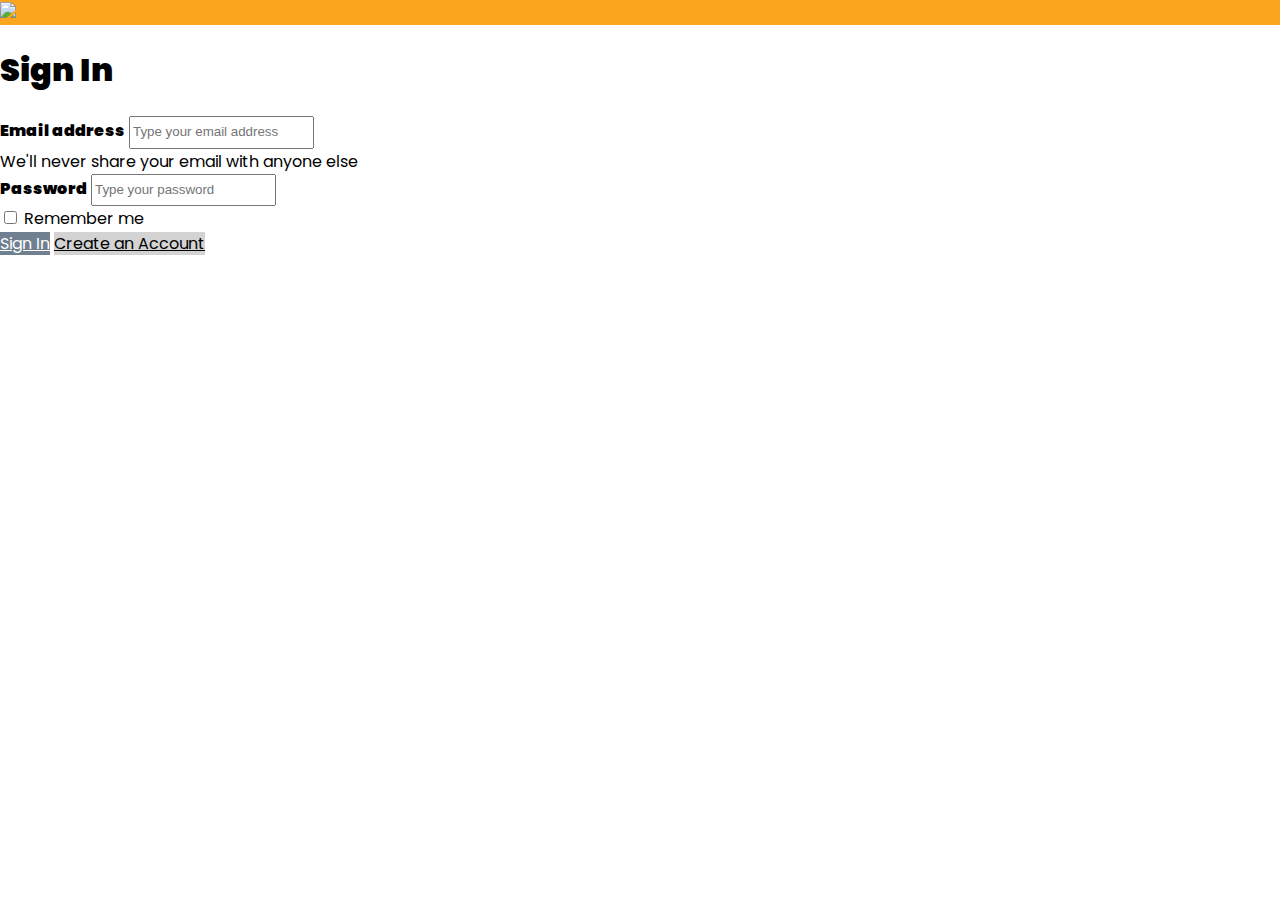
==== form.html @ d3a8ce77 "form" ====
<!doctype html>
<html lang="en">
  <head>
    <!-- Required meta tags -->
    <meta charset="utf-8">
    <meta name="viewport" content="width=device-width, initial-scale=1">

    <!--Tempat Favicon-->
    <link rel="shortcut icon" href="img/hamburger.png">

    <!-- Tempat Font-->
    <link rel="preconnect" href="https://fonts.gstatic.com">
    <link href="https://fonts.googleapis.com/css2?family=Poppins&display=swap" rel="stylesheet">
    <!-- Bootstrap CSS -->
    <link href="https://cdn.jsdelivr.net/npm/bootstrap@5.0.0-beta3/dist/css/bootstrap.min.css" rel="stylesheet" integrity="sha384-eOJMYsd53ii+scO/bJGFsiCZc+5NDVN2yr8+0RDqr0Ql0h+rP48ckxlpbzKgwra6" crossorigin="anonymous">

    <style>
      body{
        padding: 0;
        margin: 0;
        height: 100vh;
        font-family: 'Poppins';
        font-size: 18dp;
      }
      .bg-svg{
        background-color: #FBA41E;
      }
      .form-label{
        font-weight: 900;
      }
      .btn-login{
        width: 100%;
        background-color: slategrey;
        color: white !important;
      }
      .btn-login:hover{
        width: 100%;
        background-color: rgb(86, 143, 179);
      }
      .btn-create-account{
        width: 100%;
        background-color: lightgray;
        color: black;
      }
      .form-control{
        line-height: 2;
      }
      @media(max-width:932px){
        .display-none{
          display: none !important;
        }
      }
    </style>

    <title>Shinra Electric Power Company</title>
  </head>
  <body>

    <!--Tempat Gambar-->
    <div class="row m-0 h-100">
      <div class="col p-0 d-flex justify-content-center align-items-center bg-svg display-none">
        <img src="img/login1.svg" class="w-70" width="500">
      </div>

      <!--Tempat Form Login-->
      <div class="col p-0 d-flex justify-content-center align-items-center">
        <form class="w-75">
          <h1 class="form-label">Sign In</h1>
          <p style="margin-top: -9x;" class="form-text"></p>
          <div class="mb-3">
            <label for="exampleInputEmail1" class="form-label">Email address</label>
            <input placeholder="Type your email address" type="email" class="form-control" id="exampleInputEmail1" aria-describedby="emailHelp">
            <div id="emailHelp" class="form-text">We'll never share your email with anyone else</div>
          </div>
          <div class="mb-3">
            <label for="exampleInputPassword1" class="form-label">Password</label>
            <input placeholder="Type your password" type="password" class="form-control" id="exampleInputPassword1">
          </div>
          <div class="mb-3 form-check">
            <input type="checkbox" class="form-check-input" id="exampleCheck1">
            <label class="form-check-label" for="exampleCheck1">Remember me</label>
          </div>
          <!--<button type="submit" class="btn btn-login">Sign In</button>-->
          <a href="index.html" type="submit" class="btn btn-login">Sign In</a>
          <a href="register.html" type="submit" class="btn btn-create-account mt-2">Create an Account</a>

        </form>
      </div>

    </div>
  </body>
</html>
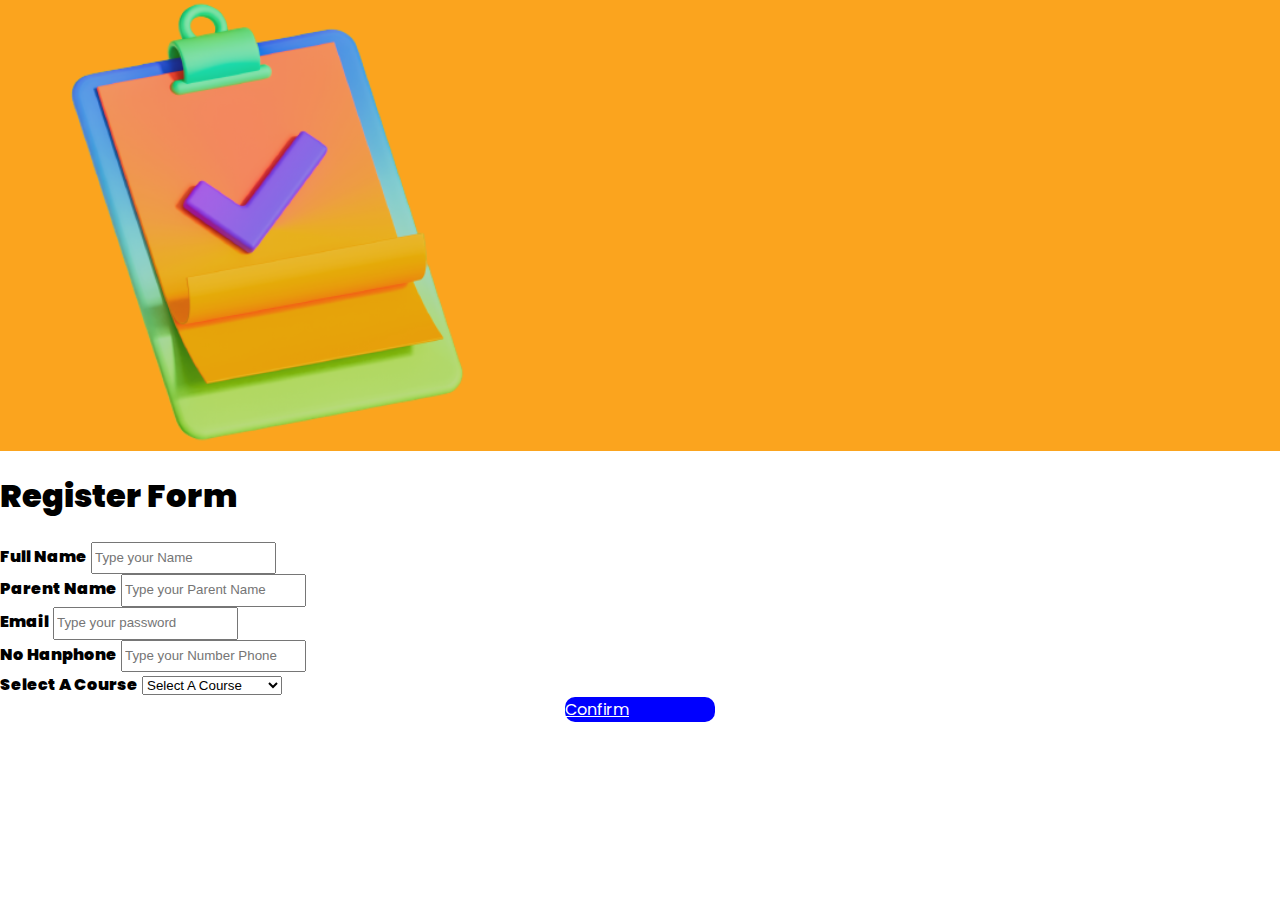
==== commit e276129e: "HalamanForm" ====
--- a/form.html
+++ b/form.html
@@ -59,30 +59,48 @@
     <!--Tempat Gambar-->
     <div class="row m-0 h-100">
       <div class="col p-0 d-flex justify-content-center align-items-center bg-svg display-none">
-        <img src="img/login1.svg" class="w-70" width="500">
+        <img src="./assets/img/form.svg" class="w-70" width="500">
       </div>
 
       <!--Tempat Form Login-->
       <div class="col p-0 d-flex justify-content-center align-items-center">
         <form class="w-75">
-          <h1 class="form-label">Sign In</h1>
+          <h1 class="form-label">Register Form</h1>
           <p style="margin-top: -9x;" class="form-text"></p>
           <div class="mb-3">
-            <label for="exampleInputEmail1" class="form-label">Email address</label>
-            <input placeholder="Type your email address" type="email" class="form-control" id="exampleInputEmail1" aria-describedby="emailHelp">
-            <div id="emailHelp" class="form-text">We'll never share your email with anyone else</div>
+            <label for="exampleInputEmail1" class="form-label">Full Name</label>
+            <input placeholder="Type your Name" type="email" class="form-control" id="exampleInputEmail1" aria-describedby="emailHelp">
           </div>
           <div class="mb-3">
-            <label for="exampleInputPassword1" class="form-label">Password</label>
-            <input placeholder="Type your password" type="password" class="form-control" id="exampleInputPassword1">
+            <label for="exampleInputPassword1" class="form-label">Parent Name</label>
+            <input placeholder="Type your Parent Name" type="text" class="form-control" id="exampleInputPassword1">
           </div>
-          <div class="mb-3 form-check">
-            <input type="checkbox" class="form-check-input" id="exampleCheck1">
-            <label class="form-check-label" for="exampleCheck1">Remember me</label>
+
+          <div class="mb-3">
+            <label for="exampleInputPassword1" class="form-label">Email</label>
+            <input placeholder="Type your password" type="email" class="form-control" id="exampleInputPassword1">
           </div>
-          <!--<button type="submit" class="btn btn-login">Sign In</button>-->
-          <a href="index.html" type="submit" class="btn btn-login">Sign In</a>
-          <a href="register.html" type="submit" class="btn btn-create-account mt-2">Create an Account</a>
+
+          <div class="mb-3">
+            <label for="exampleInputPassword1" class="form-label">No Hanphone</label>
+            <input placeholder="Type your Number Phone" type="number" class="form-control" id="exampleInputPassword1">
+          </div>
+          
+
+          <div class="mb-3">
+            <label class="form-label">Select A Course</label>
+            <select class="form-control">
+              <option value="">Select A Course</option>
+              <option value="Web">Web Developmen</option>
+              <option value="Mobile">Mobile Developmen</option>
+            </select>
+          </div>
+          
+
+          <body>
+        
+
+            <a href="index.html" type="submit" class="btn btn-login" style="border-radius: 10px; background-color: blue; width: 150px;  display: block; margin: 0 auto;">Confirm</a>
 
         </form>
       </div>
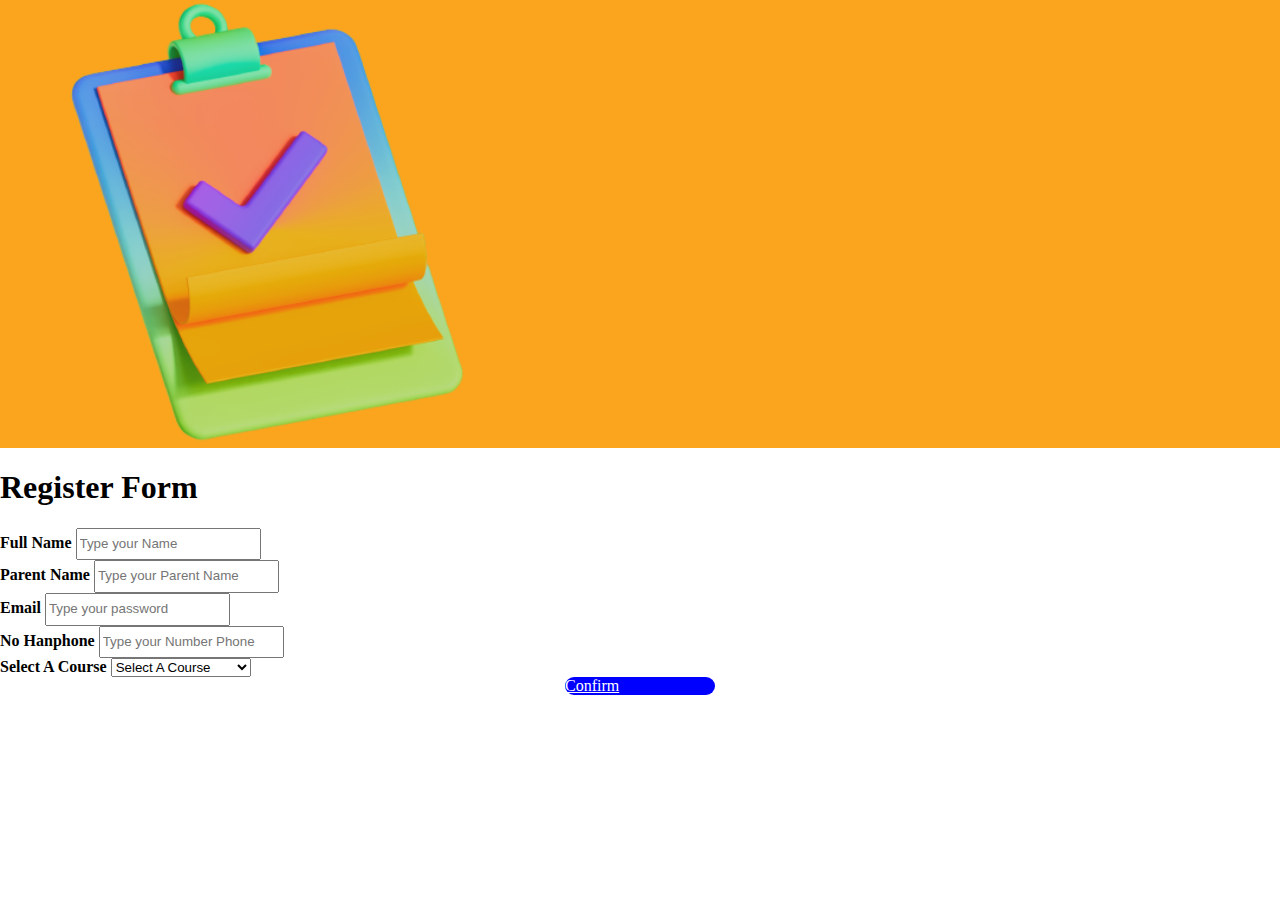
==== commit 02327355: "update font form" ====
--- a/form.html
+++ b/form.html
@@ -6,11 +6,9 @@
     <meta name="viewport" content="width=device-width, initial-scale=1">
 
     <!--Tempat Favicon-->
-    <link rel="shortcut icon" href="img/hamburger.png">
 
-    <!-- Tempat Font-->
-    <link rel="preconnect" href="https://fonts.gstatic.com">
-    <link href="https://fonts.googleapis.com/css2?family=Poppins&display=swap" rel="stylesheet">
+    
+    
     <!-- Bootstrap CSS -->
     <link href="https://cdn.jsdelivr.net/npm/bootstrap@5.0.0-beta3/dist/css/bootstrap.min.css" rel="stylesheet" integrity="sha384-eOJMYsd53ii+scO/bJGFsiCZc+5NDVN2yr8+0RDqr0Ql0h+rP48ckxlpbzKgwra6" crossorigin="anonymous">
 
@@ -19,7 +17,7 @@
         padding: 0;
         margin: 0;
         height: 100vh;
-        font-family: 'Poppins';
+        font-family: 'Fabada';
         font-size: 18dp;
       }
       .bg-svg{
